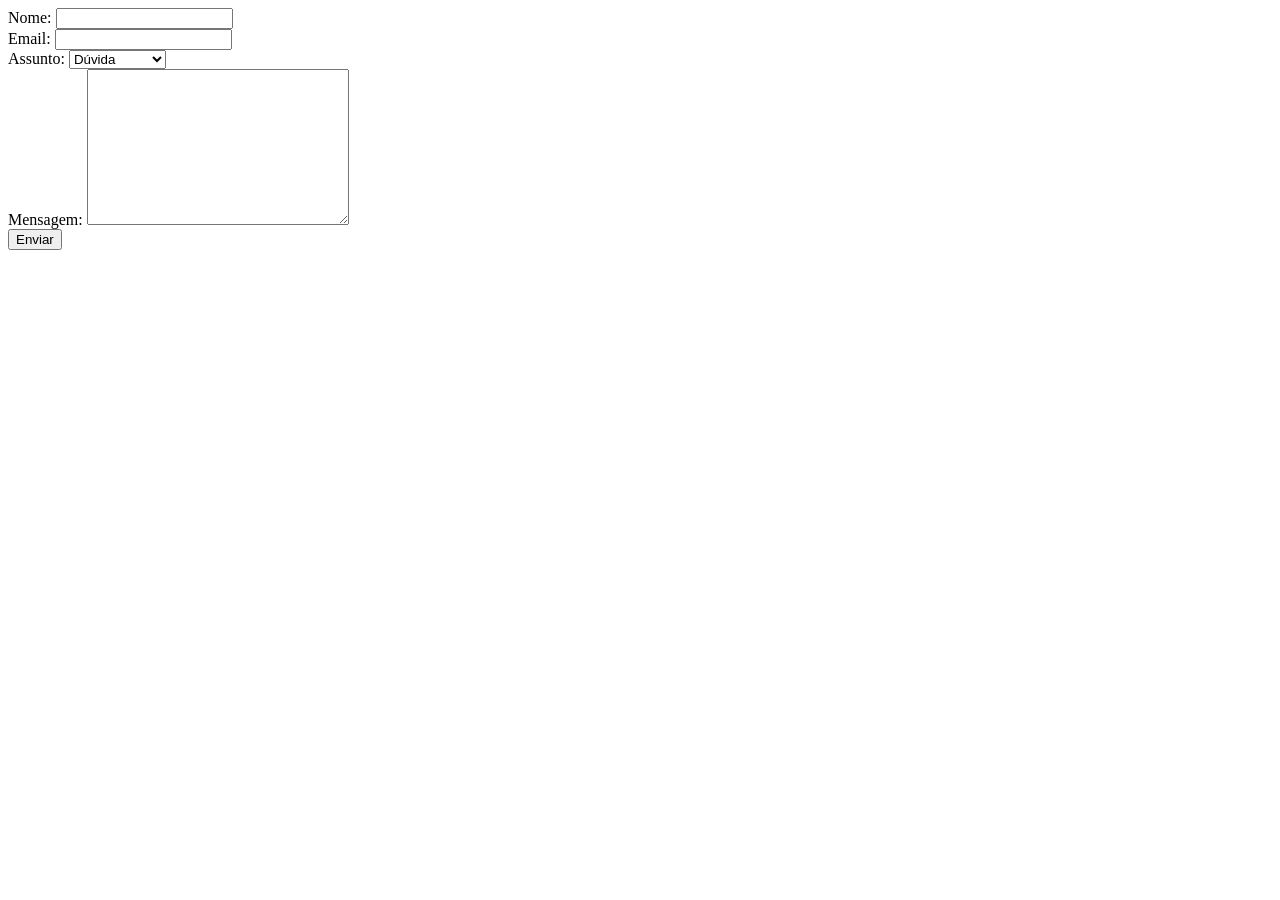
==== JavaScript/ex2.html @ a23c33cf "Criação do primeiro código js" ====
<!DOCTYPE html>
<html lang="en">
<head>
    <meta charset="UTF-8">
    <meta name="viewport" content="width=device-width, initial-scale=1.0">
    <title>Document</title>
</head>
<body>
    <form name="contato" id="contato">
        <label for="nome">Nome:</label>
        <input type="text" name="nome" id="nome"> <br>

        <label for="email">Email:</label>
        <input type="email" name="email" id="email"> <br>
        
        <label for="assunto">Assunto:</label>
        <select name="assunto" id="assunto">
            <option value="duvida">Dúvida</option>
            <option value="sugestao">Sugestão</option>
            <option value="reclamacao">Reclamação</option>
            <option value="outro">Outro</option>
        </select> <br>
        <label for="mensagem">Mensagem:</label>
        <textarea name="mensagem" id="mensagem" cols="30" rows="10"></textarea> <br>
        <button type="submit">Enviar</button>
    </form>
</body>
</html>
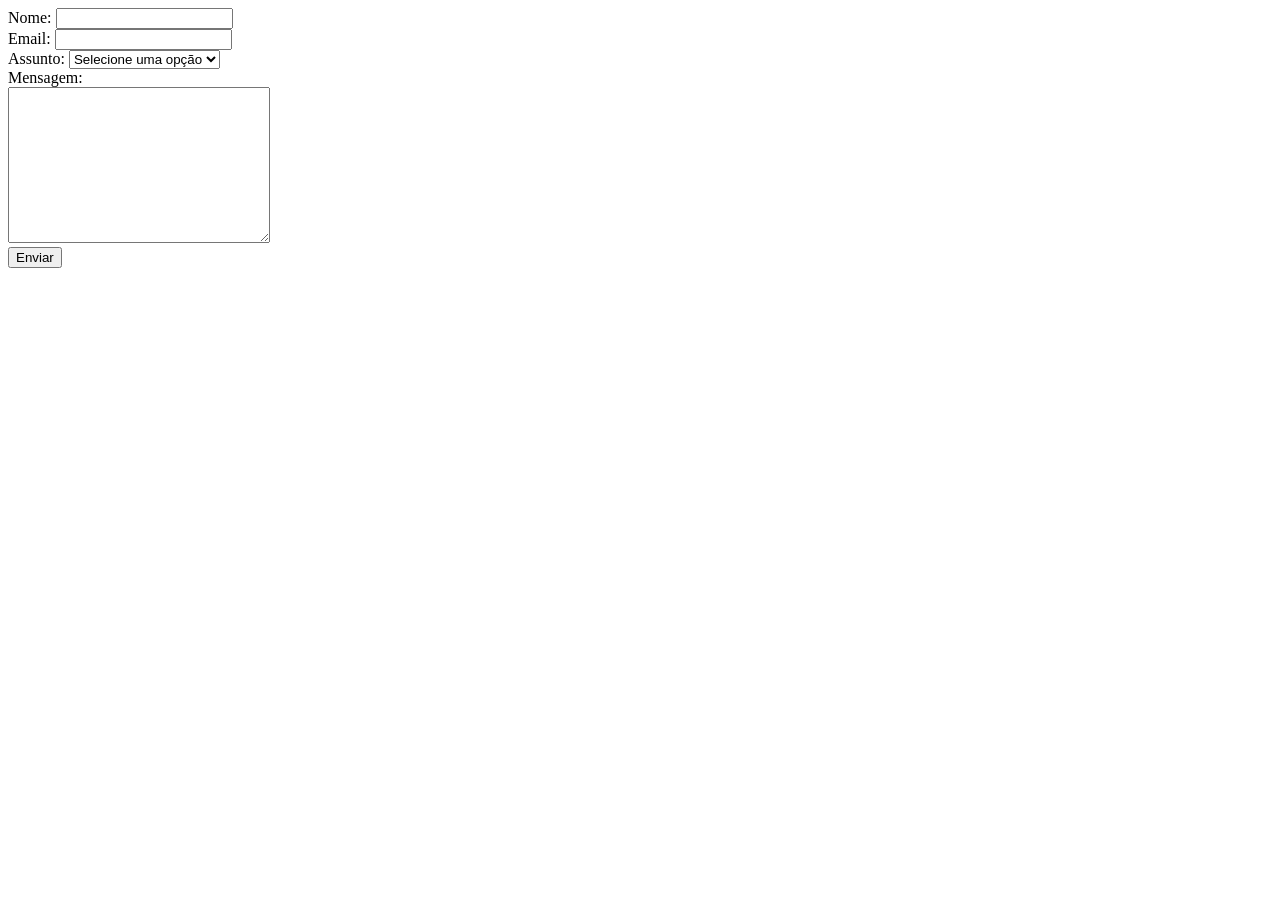
==== commit 774f6b95: "alterações do código js" ====
--- a/JavaScript/ex2.html
+++ b/JavaScript/ex2.html
@@ -4,9 +4,15 @@
     <meta charset="UTF-8">
     <meta name="viewport" content="width=device-width, initial-scale=1.0">
     <title>Document</title>
+    <script src="ex2.js"></script>
+    <style>
+        #oculta{
+            display: none;
+        }
+    </style>
 </head>
 <body>
-    <form name="contato" id="contato">
+    <form name="contato" id="contato" onsubmit="return validar()">
         <label for="nome">Nome:</label>
         <input type="text" name="nome" id="nome"> <br>
 
@@ -14,13 +20,18 @@
         <input type="email" name="email" id="email"> <br>
         
         <label for="assunto">Assunto:</label>
-        <select name="assunto" id="assunto">
+        <select name="assunto" id="assunto" onchange="verificarOpcao()">
+            <option value="">Selecione uma opção</option>
             <option value="duvida">Dúvida</option>
             <option value="sugestao">Sugestão</option>
             <option value="reclamacao">Reclamação</option>
             <option value="outro">Outro</option>
         </select> <br>
-        <label for="mensagem">Mensagem:</label>
+        <div id="oculta">
+            <label for="qual">Qual?</label>
+            <input type="text" name="qual" id="qual">
+        </div>
+        <label for="mensagem">Mensagem:</label> <br>
         <textarea name="mensagem" id="mensagem" cols="30" rows="10"></textarea> <br>
         <button type="submit">Enviar</button>
     </form>
